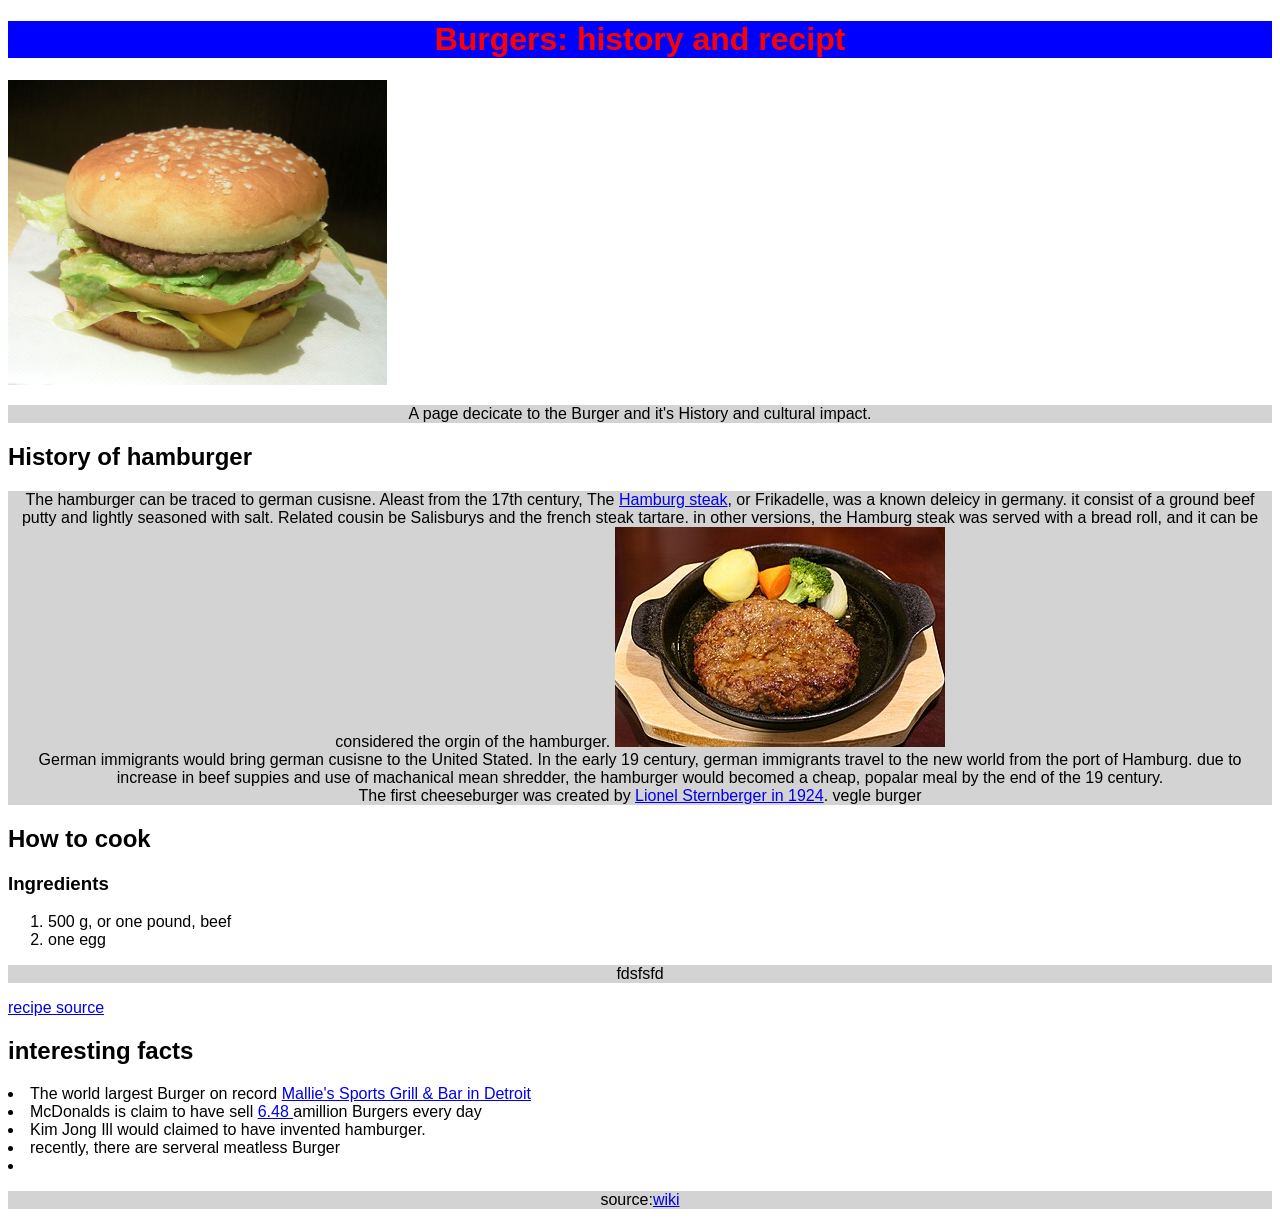
==== index.html @ e372350c "added more syling" ====
<!DOCTYPE html>
<html lang = "en">
    <head>
        <meta charset="UTF-8">
        <title>Burgers!</title>
        <link rel="stylesheet" href="style.css">
    </head>
    <body>
        <h1>Burgers: history and recipt</h1>
        <img class="hamburger" src="sources\Big_Mac_hamburger_-_Japan_(1).jpg">
        <p>A page decicate to the Burger and it's History and cultural impact.</p>

        <h2>History of hamburger</h2>
        <p>
            The hamburger can be traced to german cusisne. Aleast from the 17th century, The <a href="https://en.wikipedia.org/wiki/Hamburg_steak">Hamburg steak</a>, or  Frikadelle, was a known deleicy in germany. it consist of a ground beef putty and lightly seasoned with salt. Related cousin be Salisburys and the french steak tartare. in other versions, the Hamburg steak was served with a bread roll, and it can be considered the orgin of the hamburger.
            <img class="Hamburg" src="sources\Hamburg-Steak.jpg">
            <br>
            German immigrants would bring german cusisne to the United Stated. In the early 19 century, german immigrants travel to the new world from the port of Hamburg. 
            due to increase in beef suppies and use of machanical mean shredder, the hamburger would becomed a cheap, popalar meal by the end of the 19 century.
            <br>
            The first cheeseburger was created by <a href="https://www.pasadena-chamber.org/blog/plaque-commemorating-invention-cheeseburger-pasadena-dedicated-la-financial-credit-union">Lionel Sternberger in 1924</a>.

            vegle burger
        </p>

        <h2>How to cook</h2>
        <h3>Ingredients</h3>
        <ol class="ingredients">
            <li>500 g, or one pound, beef</li>
            <li>one egg</li>
        </ol>
        <p>fdsfsfd</p>

        <a href="https://simplehomeedit.com/recipe/homemade-beef-burger/"> recipe source </a>
        <h2>interesting facts</h2>
        <ui>
            <li>The world largest Burger on record <a href= "https://www.foodandwine.com/news/worlds-largest-burger#:~:text=The%20bun%20alone%2C%20donated%20by,Homes%20&%20Gardens%20EatingWell%20Southern%20Living"> Mallie's Sports Grill & Bar in Detroit</a></li>
            <li>McDonalds is claim to have sell <a href="https://www.yahoo.com/lifestyle/many-burgers-does-mcdonalds-sell-211500444.html?guccounter=1&guce_referrer=aHR0cHM6Ly93d3cuZ29vZ2xlLmNvbS8&guce_referrer_sig=AQAAACRfVfdXngAzTvvqZTkNb_iUWmcthfgYeJ5iOCETfxl094iWdnOcQC9v6t5klcE-BQaBFBPRn_qCAuVP3bdmhHyOJcIkiUecm78oJF87MOYLlT6rokA1_ZESpkzoTvTdouqaJtfc58_fwjxiYuO_nhFLKIz3zfaJseZkkytqhsJd">6.48 </a>amillion Burgers every day</li>
            <li>Kim Jong Ill would claimed to have invented hamburger.</li>
            <li>recently, there are serveral meatless Burger</li>
            <li></li>
        </ui>

    </body>
    <footer>
        <p>
            source:<a href="https://en.wikipedia.org/wiki/Hamburger">wiki</a>
        </p>
    </footer>
</html>
---- style.css ----
h1{
    background-color: blue;
    color: red;
    text-align: center;
}

P{
    background-color: lightgray;
    text-align: center;
}

.hamburger{
    width: 30%;
    height: 50%;
    text-align: center;
}
a:hover{
    color: rgb(201, 25, 13);
    background-color: black;
}
a:visited{
    color: blueviolet;
}

.ingredients{
    list-style-type: decimal;
}

body{
    font-family: Arial, Helvetica, sans-serif;
    background-color: white;
}
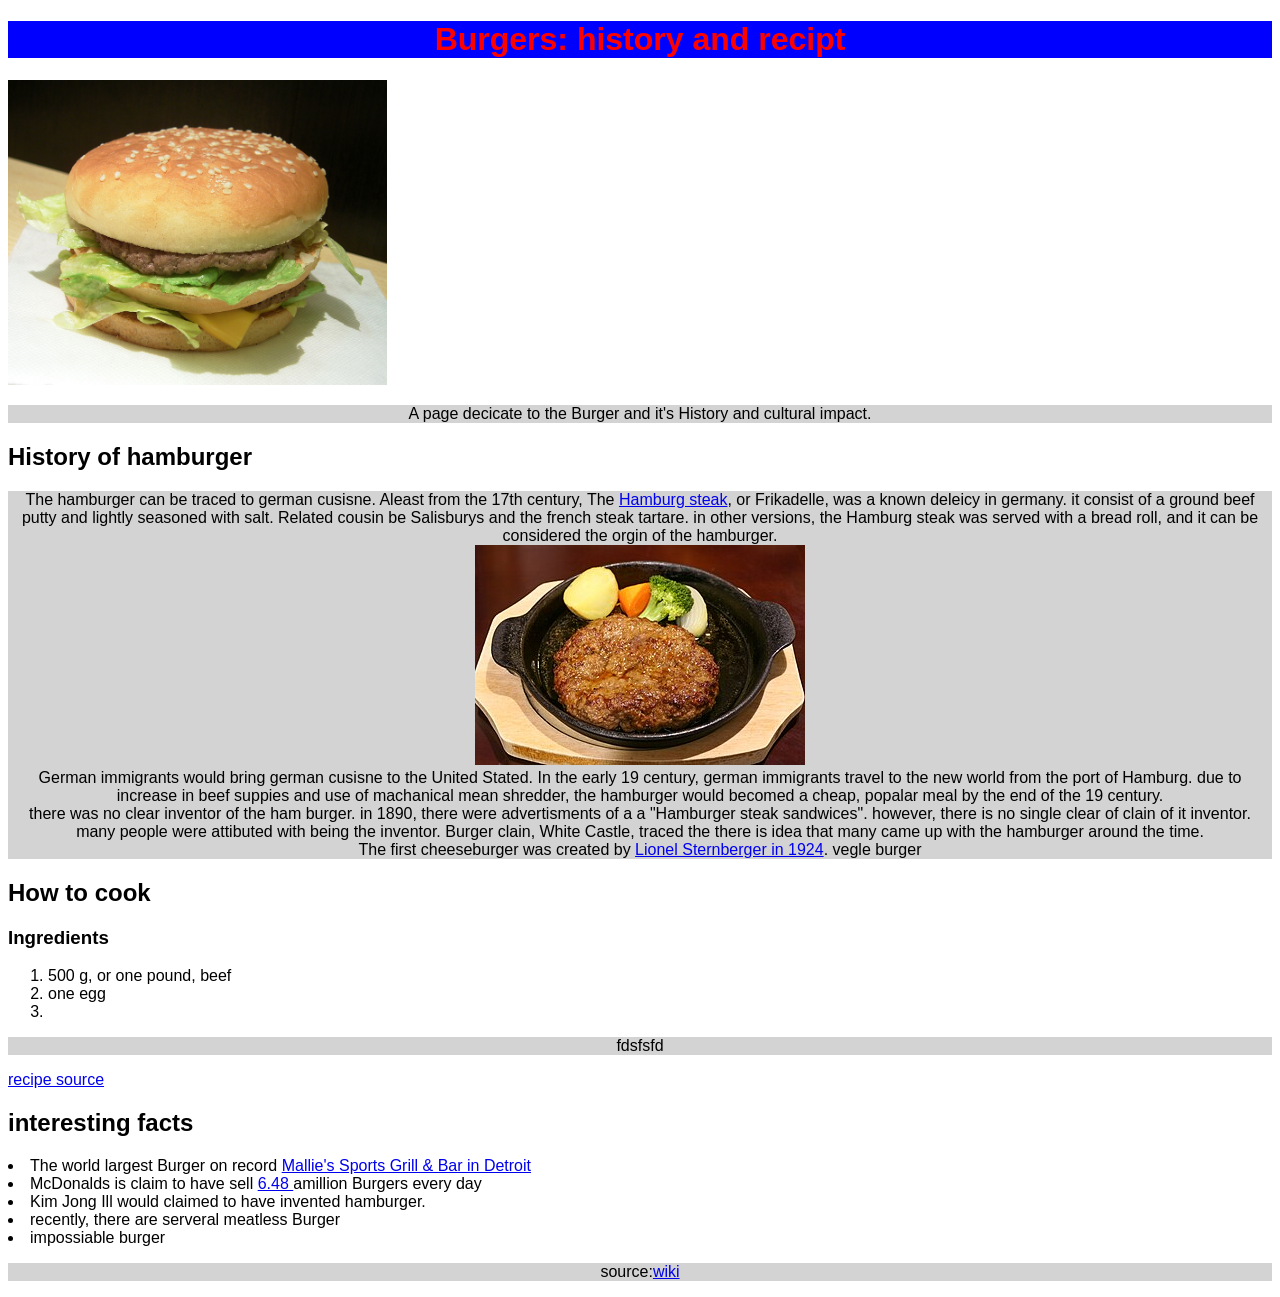
==== commit 5b8156cd: "added more" ====
--- a/index.html
+++ b/index.html
@@ -13,10 +13,19 @@
         <h2>History of hamburger</h2>
         <p>
             The hamburger can be traced to german cusisne. Aleast from the 17th century, The <a href="https://en.wikipedia.org/wiki/Hamburg_steak">Hamburg steak</a>, or  Frikadelle, was a known deleicy in germany. it consist of a ground beef putty and lightly seasoned with salt. Related cousin be Salisburys and the french steak tartare. in other versions, the Hamburg steak was served with a bread roll, and it can be considered the orgin of the hamburger.
+            <br>
             <img class="Hamburg" src="sources\Hamburg-Steak.jpg">
             <br>
             German immigrants would bring german cusisne to the United Stated. In the early 19 century, german immigrants travel to the new world from the port of Hamburg. 
-            due to increase in beef suppies and use of machanical mean shredder, the hamburger would becomed a cheap, popalar meal by the end of the 19 century.
+            due to increase in beef suppies and use of machanical mean shredder, the hamburger would becomed a cheap, popalar meal by the end of the 19 century.<br>
+
+            there was no clear inventor of the ham burger. in 1890, there were advertisments of a a "Hamburger steak sandwices". however, there is no single clear of clain of it inventor. many people were attibuted with being the inventor. Burger clain, White Castle, traced the 
+
+            there is idea that many came up with the hamburger around the time.
+
+
+
+
             <br>
             The first cheeseburger was created by <a href="https://www.pasadena-chamber.org/blog/plaque-commemorating-invention-cheeseburger-pasadena-dedicated-la-financial-credit-union">Lionel Sternberger in 1924</a>.
 
@@ -28,6 +37,7 @@
         <ol class="ingredients">
             <li>500 g, or one pound, beef</li>
             <li>one egg</li>
+            <li></li>
         </ol>
         <p>fdsfsfd</p>
 
@@ -38,7 +48,7 @@
             <li>McDonalds is claim to have sell <a href="https://www.yahoo.com/lifestyle/many-burgers-does-mcdonalds-sell-211500444.html?guccounter=1&guce_referrer=aHR0cHM6Ly93d3cuZ29vZ2xlLmNvbS8&guce_referrer_sig=AQAAACRfVfdXngAzTvvqZTkNb_iUWmcthfgYeJ5iOCETfxl094iWdnOcQC9v6t5klcE-BQaBFBPRn_qCAuVP3bdmhHyOJcIkiUecm78oJF87MOYLlT6rokA1_ZESpkzoTvTdouqaJtfc58_fwjxiYuO_nhFLKIz3zfaJseZkkytqhsJd">6.48 </a>amillion Burgers every day</li>
             <li>Kim Jong Ill would claimed to have invented hamburger.</li>
             <li>recently, there are serveral meatless Burger</li>
-            <li></li>
+            <li>impossiable burger</li>
         </ui>
 
     </body>
--- a/style.css
+++ b/style.css
@@ -26,6 +26,10 @@
     list-style-type: decimal;
 }
 
+ul{
+    list-style: disc;
+}
+
 body{
     font-family: Arial, Helvetica, sans-serif;
     background-color: white;
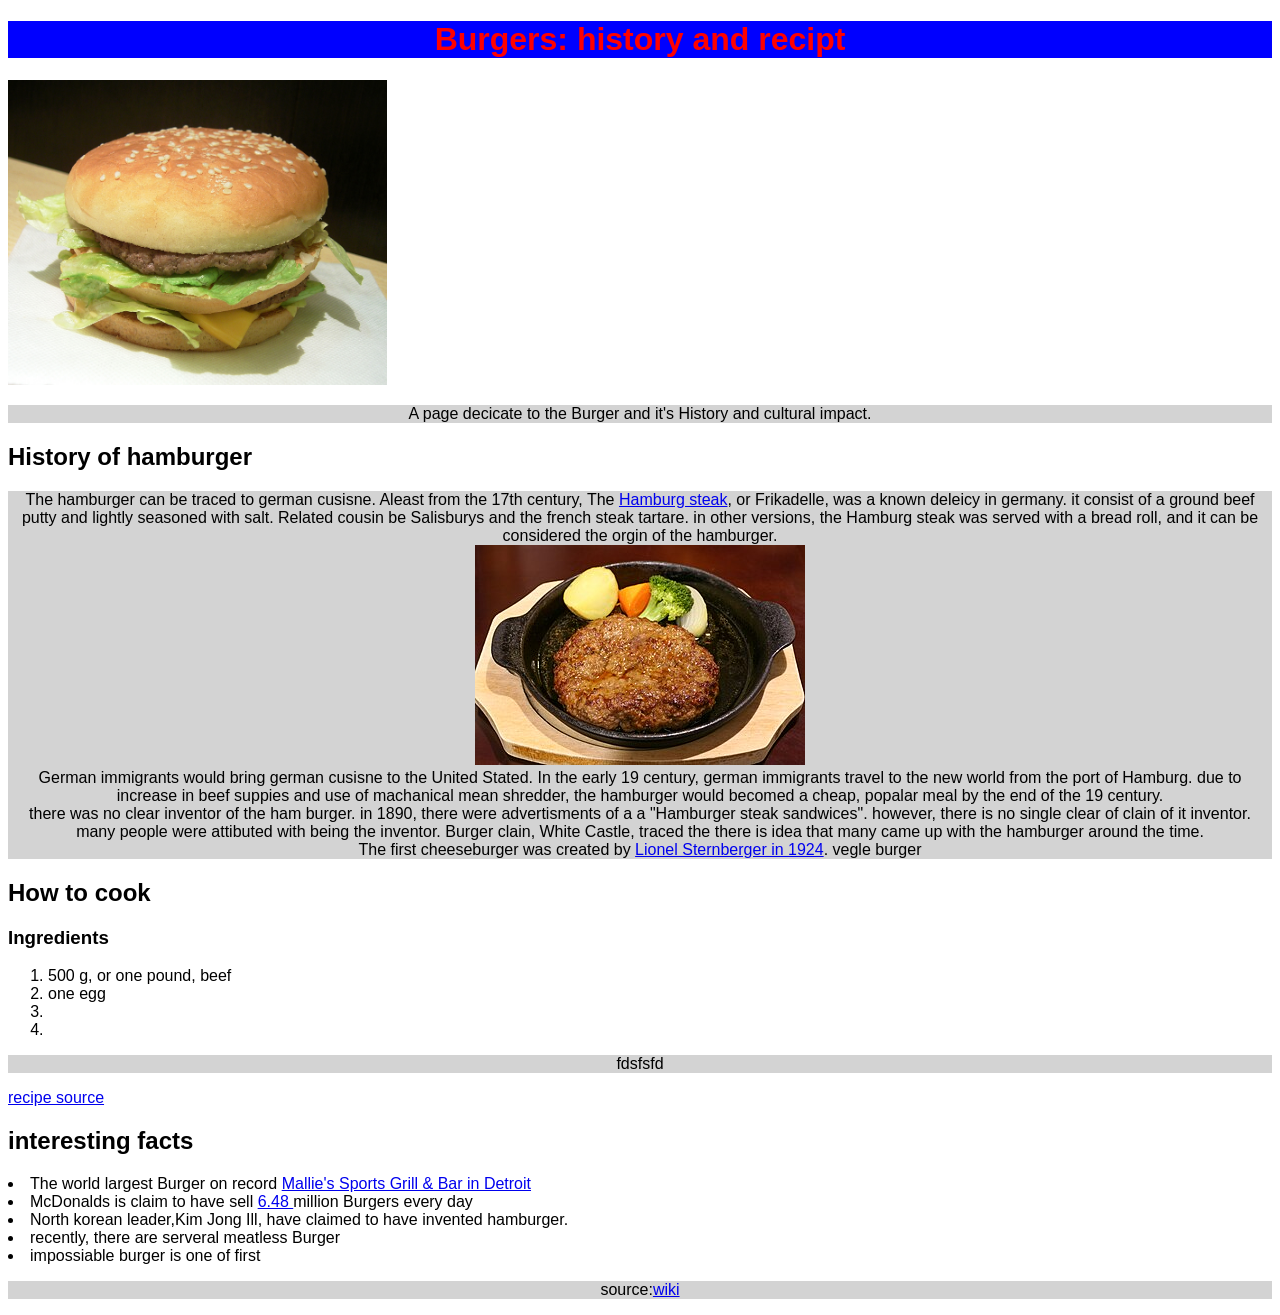
==== commit 157f4e11: "ok" ====
--- a/index.html
+++ b/index.html
@@ -6,6 +6,9 @@
         <link rel="stylesheet" href="style.css">
     </head>
     <body>
+        <main>
+
+        </main>
         <h1>Burgers: history and recipt</h1>
         <img class="hamburger" src="sources\Big_Mac_hamburger_-_Japan_(1).jpg">
         <p>A page decicate to the Burger and it's History and cultural impact.</p>
@@ -38,6 +41,7 @@
             <li>500 g, or one pound, beef</li>
             <li>one egg</li>
             <li></li>
+            <li></li>
         </ol>
         <p>fdsfsfd</p>
 
@@ -45,10 +49,10 @@
         <h2>interesting facts</h2>
         <ui>
             <li>The world largest Burger on record <a href= "https://www.foodandwine.com/news/worlds-largest-burger#:~:text=The%20bun%20alone%2C%20donated%20by,Homes%20&%20Gardens%20EatingWell%20Southern%20Living"> Mallie's Sports Grill & Bar in Detroit</a></li>
-            <li>McDonalds is claim to have sell <a href="https://www.yahoo.com/lifestyle/many-burgers-does-mcdonalds-sell-211500444.html?guccounter=1&guce_referrer=aHR0cHM6Ly93d3cuZ29vZ2xlLmNvbS8&guce_referrer_sig=AQAAACRfVfdXngAzTvvqZTkNb_iUWmcthfgYeJ5iOCETfxl094iWdnOcQC9v6t5klcE-BQaBFBPRn_qCAuVP3bdmhHyOJcIkiUecm78oJF87MOYLlT6rokA1_ZESpkzoTvTdouqaJtfc58_fwjxiYuO_nhFLKIz3zfaJseZkkytqhsJd">6.48 </a>amillion Burgers every day</li>
-            <li>Kim Jong Ill would claimed to have invented hamburger.</li>
+            <li>McDonalds is claim to have sell <a href="https://www.yahoo.com/lifestyle/many-burgers-does-mcdonalds-sell-211500444.html?guccounter=1&guce_referrer=aHR0cHM6Ly93d3cuZ29vZ2xlLmNvbS8&guce_referrer_sig=AQAAACRfVfdXngAzTvvqZTkNb_iUWmcthfgYeJ5iOCETfxl094iWdnOcQC9v6t5klcE-BQaBFBPRn_qCAuVP3bdmhHyOJcIkiUecm78oJF87MOYLlT6rokA1_ZESpkzoTvTdouqaJtfc58_fwjxiYuO_nhFLKIz3zfaJseZkkytqhsJd">6.48 </a>million Burgers every day</li>
+            <li>North korean leader,Kim Jong Ill,  have claimed to have invented hamburger.</li>
             <li>recently, there are serveral meatless Burger</li>
-            <li>impossiable burger</li>
+            <li>impossiable burger is one of first</li>
         </ui>
 
     </body>
--- a/style.css
+++ b/style.css
@@ -27,7 +27,7 @@
 }
 
 ul{
-    list-style: disc;
+    list-style: square;
 }
 
 body{
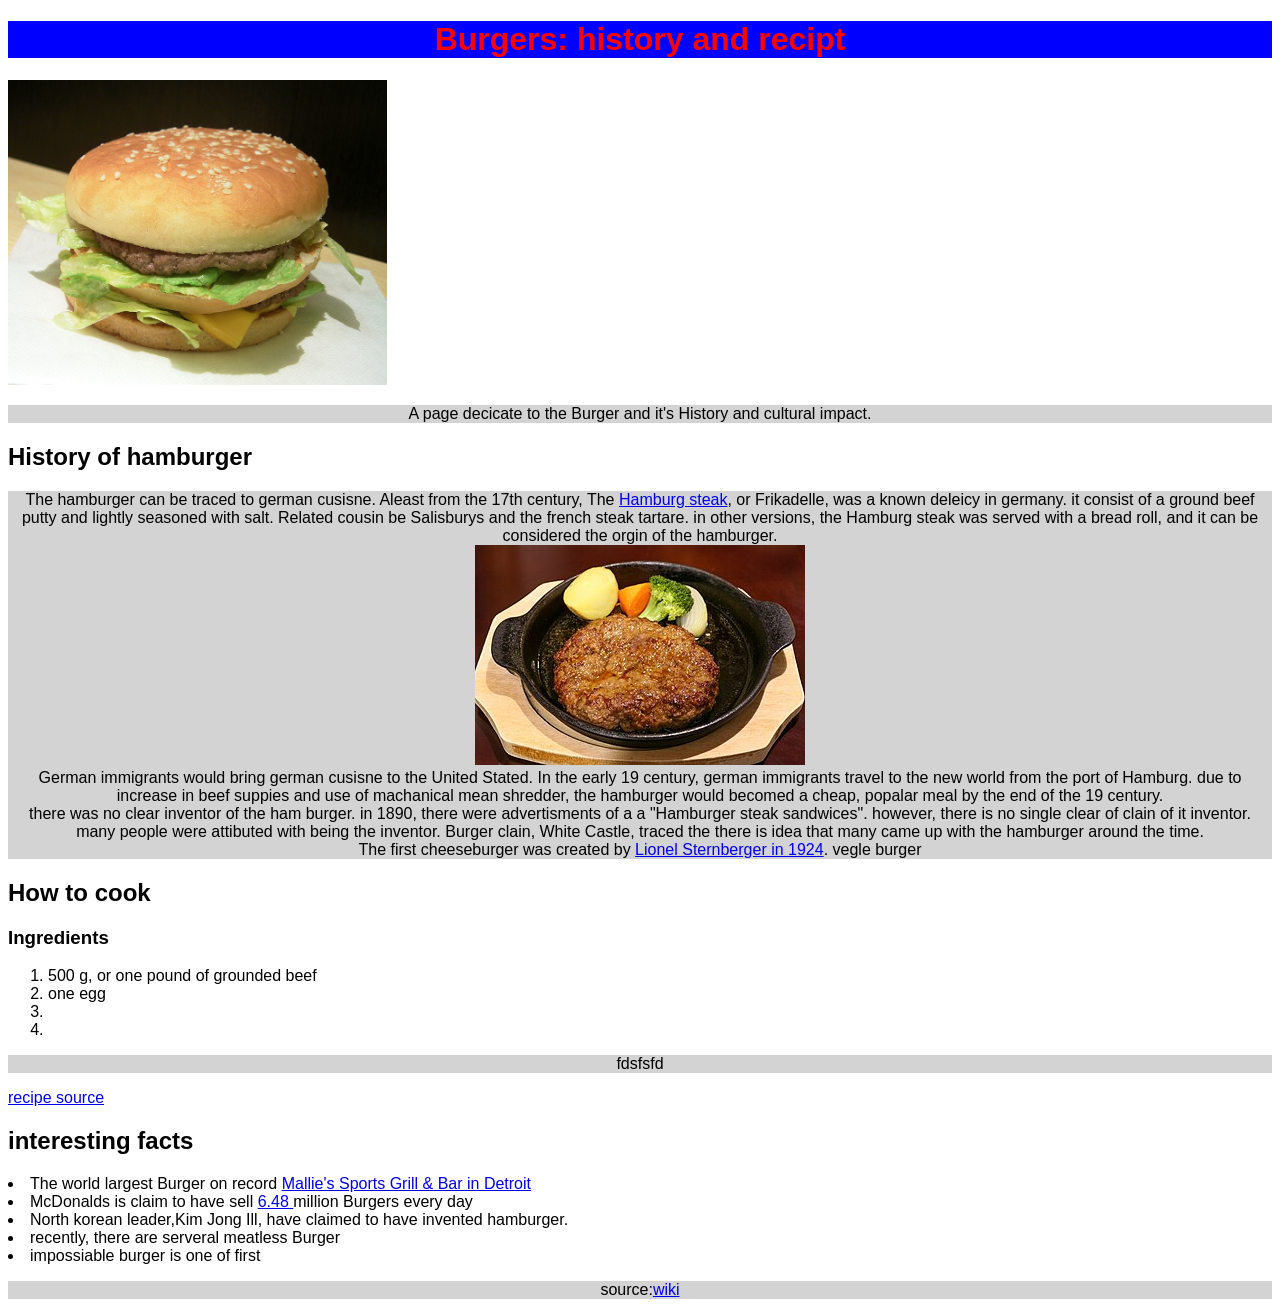
==== commit b4ef95f5: "fixing the witring" ====
--- a/index.html
+++ b/index.html
@@ -38,7 +38,7 @@
         <h2>How to cook</h2>
         <h3>Ingredients</h3>
         <ol class="ingredients">
-            <li>500 g, or one pound, beef</li>
+            <li>500 g, or one pound of grounded beef</li>
             <li>one egg</li>
             <li></li>
             <li></li>
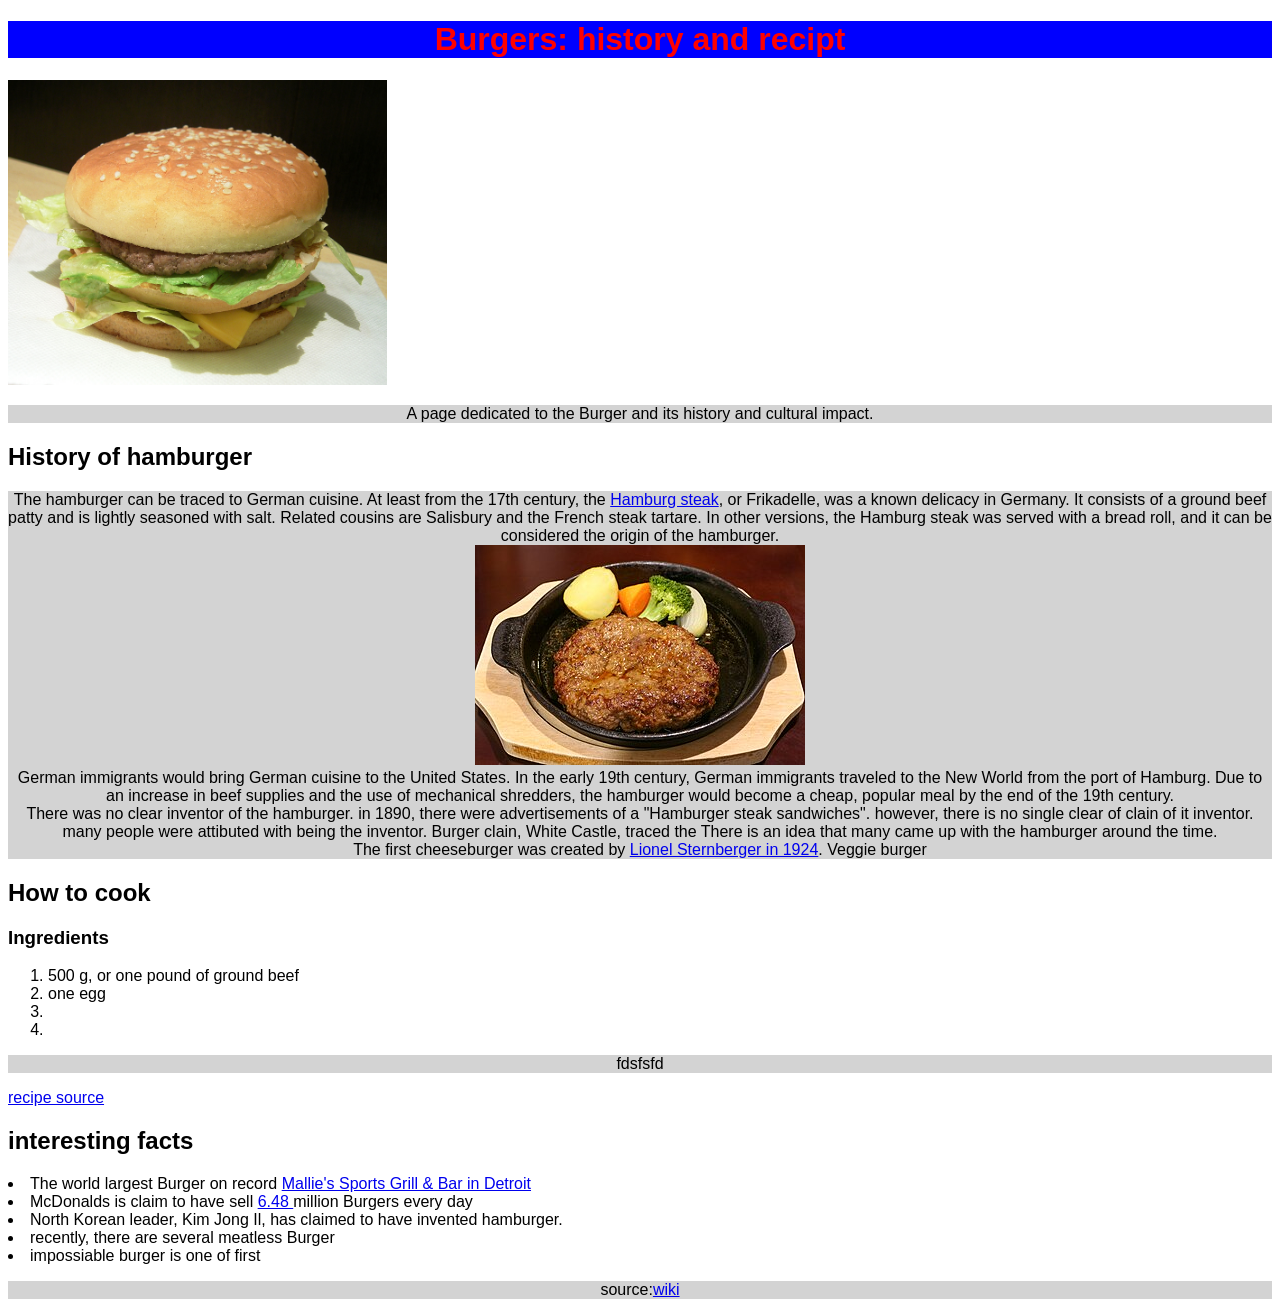
==== commit dce8d195: "Update index.html" ====
--- a/index.html
+++ b/index.html
@@ -11,20 +11,20 @@
         </main>
         <h1>Burgers: history and recipt</h1>
         <img class="hamburger" src="sources\Big_Mac_hamburger_-_Japan_(1).jpg">
-        <p>A page decicate to the Burger and it's History and cultural impact.</p>
+        <p>A page dedicated to the Burger and its history and cultural impact.</p>
 
         <h2>History of hamburger</h2>
         <p>
-            The hamburger can be traced to german cusisne. Aleast from the 17th century, The <a href="https://en.wikipedia.org/wiki/Hamburg_steak">Hamburg steak</a>, or  Frikadelle, was a known deleicy in germany. it consist of a ground beef putty and lightly seasoned with salt. Related cousin be Salisburys and the french steak tartare. in other versions, the Hamburg steak was served with a bread roll, and it can be considered the orgin of the hamburger.
+            The hamburger can be traced to German cuisine. At least from the 17th century, the <a href="https://en.wikipedia.org/wiki/Hamburg_steak">Hamburg steak</a>, or Frikadelle, was a known delicacy in Germany. It consists of a ground beef patty and is lightly seasoned with salt. Related cousins are Salisbury and the French steak tartare. In other versions, the Hamburg steak was served with a bread roll, and it can be considered the origin of the hamburger.
             <br>
             <img class="Hamburg" src="sources\Hamburg-Steak.jpg">
             <br>
-            German immigrants would bring german cusisne to the United Stated. In the early 19 century, german immigrants travel to the new world from the port of Hamburg. 
-            due to increase in beef suppies and use of machanical mean shredder, the hamburger would becomed a cheap, popalar meal by the end of the 19 century.<br>
+            German immigrants would bring German cuisine to the United States. In the early 19th century, German immigrants traveled to the New World from the port of Hamburg. 
+            Due to an increase in beef supplies and the use of mechanical shredders, the hamburger would become a cheap, popular meal by the end of the 19th century.<br>
 
-            there was no clear inventor of the ham burger. in 1890, there were advertisments of a a "Hamburger steak sandwices". however, there is no single clear of clain of it inventor. many people were attibuted with being the inventor. Burger clain, White Castle, traced the 
+            There was no clear inventor of the hamburger. in 1890, there were advertisements of a "Hamburger steak sandwiches". however, there is no single clear of clain of it inventor. many people were attibuted with being the inventor. Burger clain, White Castle, traced the 
 
-            there is idea that many came up with the hamburger around the time.
+            There is an idea that many came up with the hamburger around the time.
 
 
 
@@ -32,13 +32,13 @@
             <br>
             The first cheeseburger was created by <a href="https://www.pasadena-chamber.org/blog/plaque-commemorating-invention-cheeseburger-pasadena-dedicated-la-financial-credit-union">Lionel Sternberger in 1924</a>.
 
-            vegle burger
+            Veggie burger
         </p>
 
         <h2>How to cook</h2>
         <h3>Ingredients</h3>
         <ol class="ingredients">
-            <li>500 g, or one pound of grounded beef</li>
+            <li>500 g, or one pound of ground beef</li>
             <li>one egg</li>
             <li></li>
             <li></li>
@@ -50,8 +50,8 @@
         <ui>
             <li>The world largest Burger on record <a href= "https://www.foodandwine.com/news/worlds-largest-burger#:~:text=The%20bun%20alone%2C%20donated%20by,Homes%20&%20Gardens%20EatingWell%20Southern%20Living"> Mallie's Sports Grill & Bar in Detroit</a></li>
             <li>McDonalds is claim to have sell <a href="https://www.yahoo.com/lifestyle/many-burgers-does-mcdonalds-sell-211500444.html?guccounter=1&guce_referrer=aHR0cHM6Ly93d3cuZ29vZ2xlLmNvbS8&guce_referrer_sig=AQAAACRfVfdXngAzTvvqZTkNb_iUWmcthfgYeJ5iOCETfxl094iWdnOcQC9v6t5klcE-BQaBFBPRn_qCAuVP3bdmhHyOJcIkiUecm78oJF87MOYLlT6rokA1_ZESpkzoTvTdouqaJtfc58_fwjxiYuO_nhFLKIz3zfaJseZkkytqhsJd">6.48 </a>million Burgers every day</li>
-            <li>North korean leader,Kim Jong Ill,  have claimed to have invented hamburger.</li>
-            <li>recently, there are serveral meatless Burger</li>
+            <li>North Korean leader, Kim Jong Il,  has claimed to have invented hamburger.</li>
+            <li>recently, there are several meatless Burger</li>
             <li>impossiable burger is one of first</li>
         </ui>
 
@@ -61,4 +61,4 @@
             source:<a href="https://en.wikipedia.org/wiki/Hamburger">wiki</a>
         </p>
     </footer>
-</html>+</html>
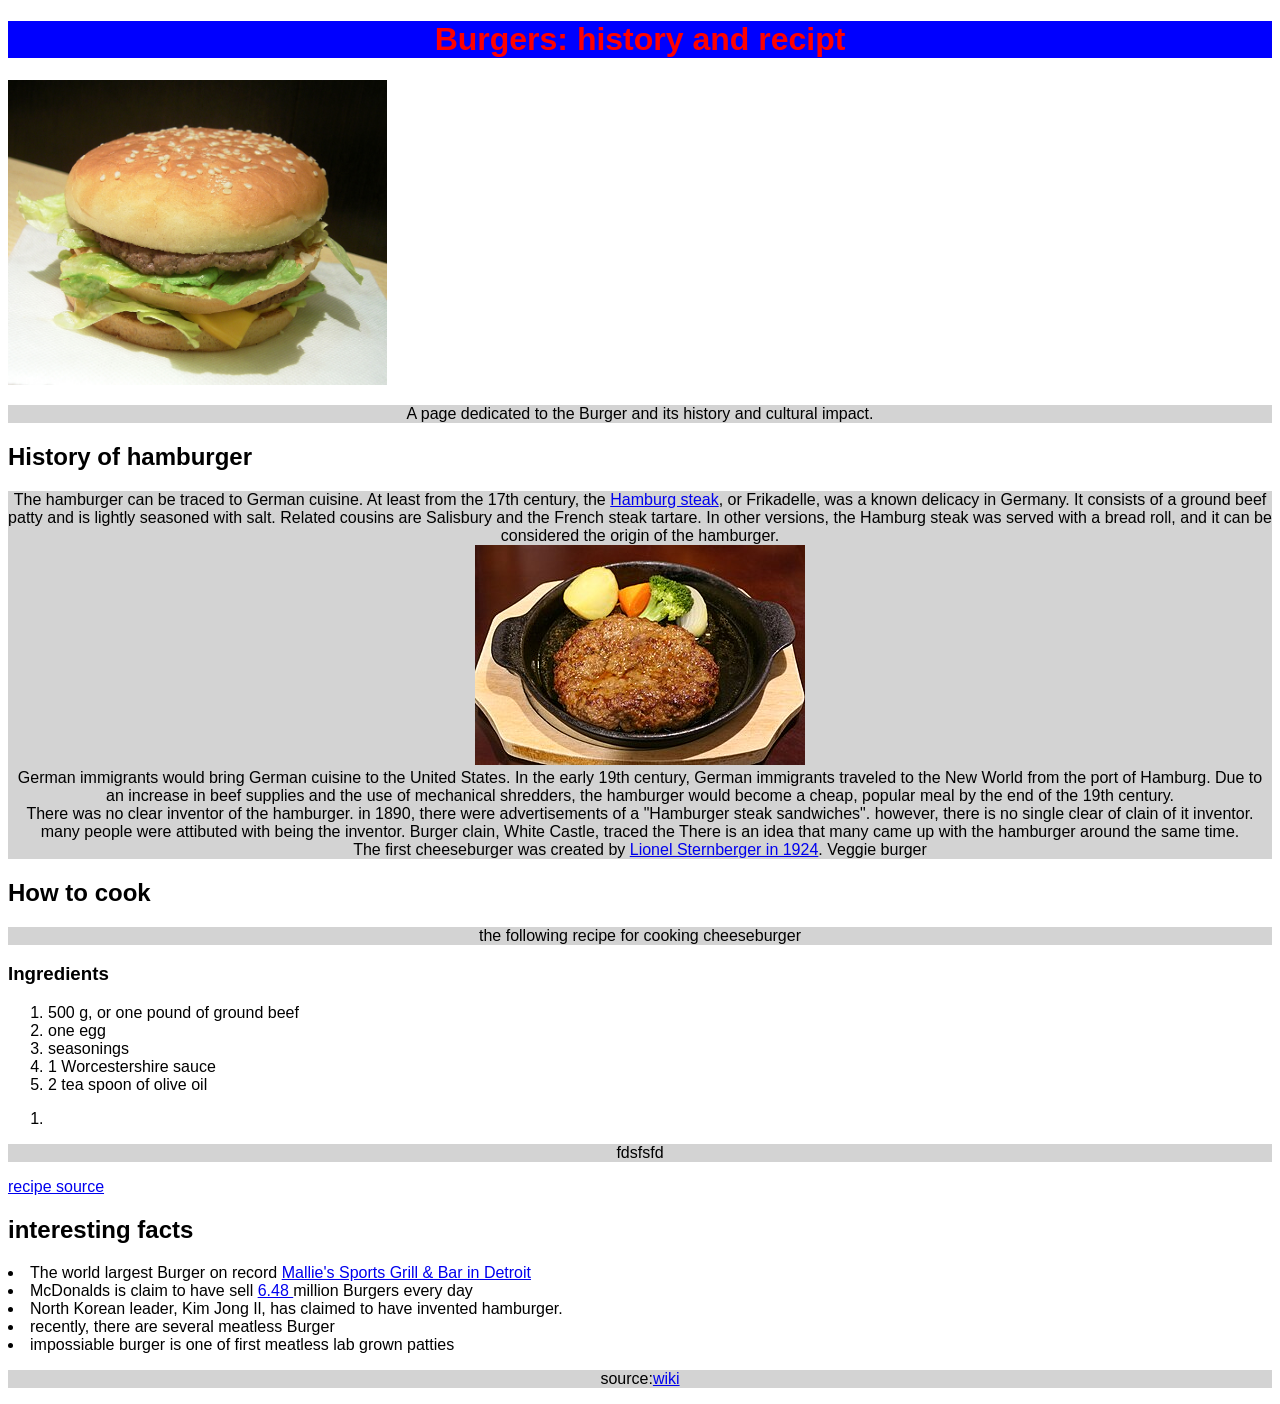
==== commit ddfb2e31: "lists" ====
--- a/index.html
+++ b/index.html
@@ -24,7 +24,7 @@
 
             There was no clear inventor of the hamburger. in 1890, there were advertisements of a "Hamburger steak sandwiches". however, there is no single clear of clain of it inventor. many people were attibuted with being the inventor. Burger clain, White Castle, traced the 
 
-            There is an idea that many came up with the hamburger around the time.
+            There is an idea that many came up with the hamburger around the same time.
 
 
 
@@ -36,12 +36,20 @@
         </p>
 
         <h2>How to cook</h2>
+        <p>the following recipe for cooking cheeseburger</p>
         <h3>Ingredients</h3>
         <ol class="ingredients">
             <li>500 g, or one pound of ground beef</li>
             <li>one egg</li>
-            <li></li>
-            <li></li>
+            <li>seasonings</li>
+            <li>1 Worcestershire sauce</li>
+            <li>2 tea spoon of olive oil</li>
+        </ol>
+
+        <ol>
+            <li>
+
+            </li>
         </ol>
         <p>fdsfsfd</p>
 
@@ -52,7 +60,7 @@
             <li>McDonalds is claim to have sell <a href="https://www.yahoo.com/lifestyle/many-burgers-does-mcdonalds-sell-211500444.html?guccounter=1&guce_referrer=aHR0cHM6Ly93d3cuZ29vZ2xlLmNvbS8&guce_referrer_sig=AQAAACRfVfdXngAzTvvqZTkNb_iUWmcthfgYeJ5iOCETfxl094iWdnOcQC9v6t5klcE-BQaBFBPRn_qCAuVP3bdmhHyOJcIkiUecm78oJF87MOYLlT6rokA1_ZESpkzoTvTdouqaJtfc58_fwjxiYuO_nhFLKIz3zfaJseZkkytqhsJd">6.48 </a>million Burgers every day</li>
             <li>North Korean leader, Kim Jong Il,  has claimed to have invented hamburger.</li>
             <li>recently, there are several meatless Burger</li>
-            <li>impossiable burger is one of first</li>
+            <li>impossiable burger is one of first meatless lab grown patties</li>
         </ui>
 
     </body>
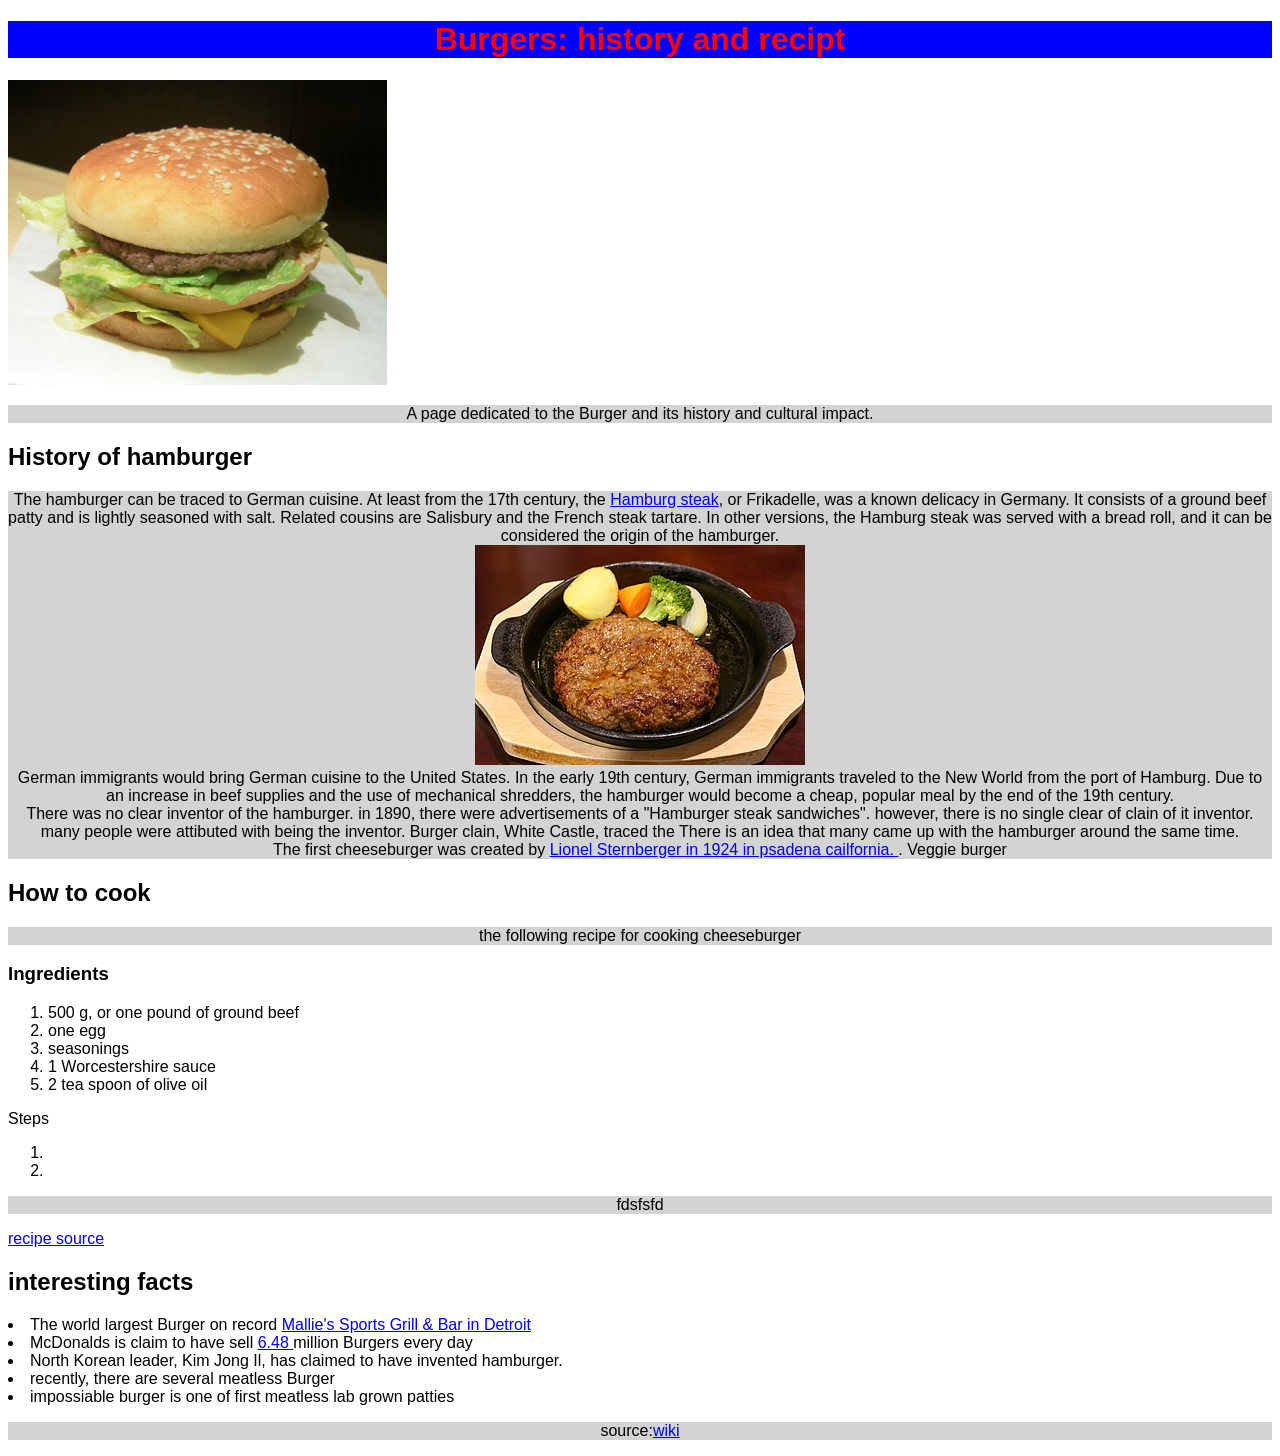
==== commit a2058e60: "fixed" ====
--- a/index.html
+++ b/index.html
@@ -30,7 +30,7 @@
 
 
             <br>
-            The first cheeseburger was created by <a href="https://www.pasadena-chamber.org/blog/plaque-commemorating-invention-cheeseburger-pasadena-dedicated-la-financial-credit-union">Lionel Sternberger in 1924</a>.
+            The first cheeseburger was created by <a href="https://www.pasadena-chamber.org/blog/plaque-commemorating-invention-cheeseburger-pasadena-dedicated-la-financial-credit-union">Lionel Sternberger in 1924 in psadena cailfornia. </a>.
 
             Veggie burger
         </p>
@@ -46,7 +46,11 @@
             <li>2 tea spoon of olive oil</li>
         </ol>
 
+        Steps
         <ol>
+            <li>
+
+            </li>
             <li>
 
             </li>
--- a/style.css
+++ b/style.css
@@ -7,6 +7,8 @@
 P{
     background-color: lightgray;
     text-align: center;
+    margin-left: auto;
+    margin-right: auto;
 }
 
 .hamburger{
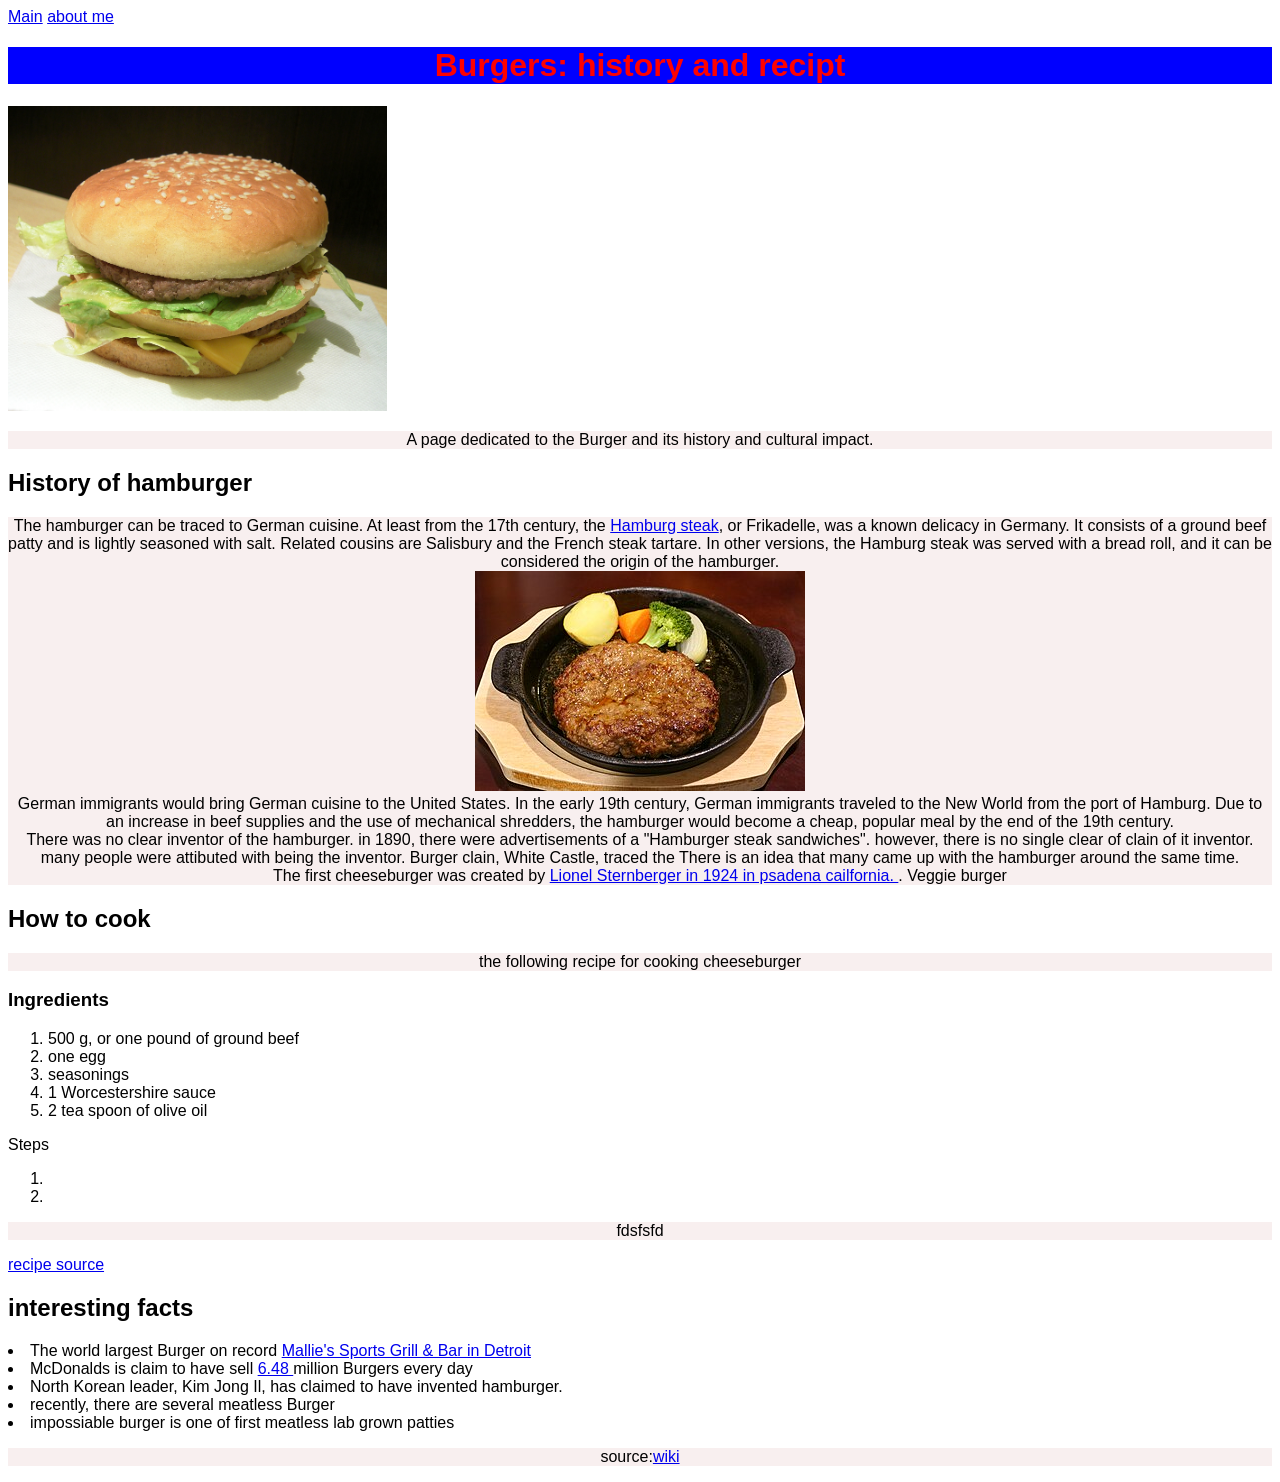
==== commit 08949fba: "about me page" ====
--- a/index.html
+++ b/index.html
@@ -6,13 +6,16 @@
         <link rel="stylesheet" href="style.css">
     </head>
     <body>
-        <main>
-
-        </main>
+        <nav>
+            <a href="index.html">Main</a>
+            <a href="about.html"> about me</a>
+        </nav>
+        <!--Intro-->
         <h1>Burgers: history and recipt</h1>
         <img class="hamburger" src="sources\Big_Mac_hamburger_-_Japan_(1).jpg">
         <p>A page dedicated to the Burger and its history and cultural impact.</p>
-
+        
+        <!--History-->
         <h2>History of hamburger</h2>
         <p>
             The hamburger can be traced to German cuisine. At least from the 17th century, the <a href="https://en.wikipedia.org/wiki/Hamburg_steak">Hamburg steak</a>, or Frikadelle, was a known delicacy in Germany. It consists of a ground beef patty and is lightly seasoned with salt. Related cousins are Salisbury and the French steak tartare. In other versions, the Hamburg steak was served with a bread roll, and it can be considered the origin of the hamburger.
@@ -25,7 +28,6 @@
             There was no clear inventor of the hamburger. in 1890, there were advertisements of a "Hamburger steak sandwiches". however, there is no single clear of clain of it inventor. many people were attibuted with being the inventor. Burger clain, White Castle, traced the 
 
             There is an idea that many came up with the hamburger around the same time.
-
 
 
 
--- a/style.css
+++ b/style.css
@@ -5,7 +5,7 @@
 }
 
 P{
-    background-color: lightgray;
+    background-color: rgb(248, 239, 239);
     text-align: center;
     margin-left: auto;
     margin-right: auto;
@@ -15,6 +15,8 @@
     width: 30%;
     height: 50%;
     text-align: center;
+    margin-left: auto;
+    margin-right: auto;
 }
 a:hover{
     color: rgb(201, 25, 13);
@@ -35,4 +37,6 @@
 body{
     font-family: Arial, Helvetica, sans-serif;
     background-color: white;
+    display: block;
+    margin: 8px;
 }
